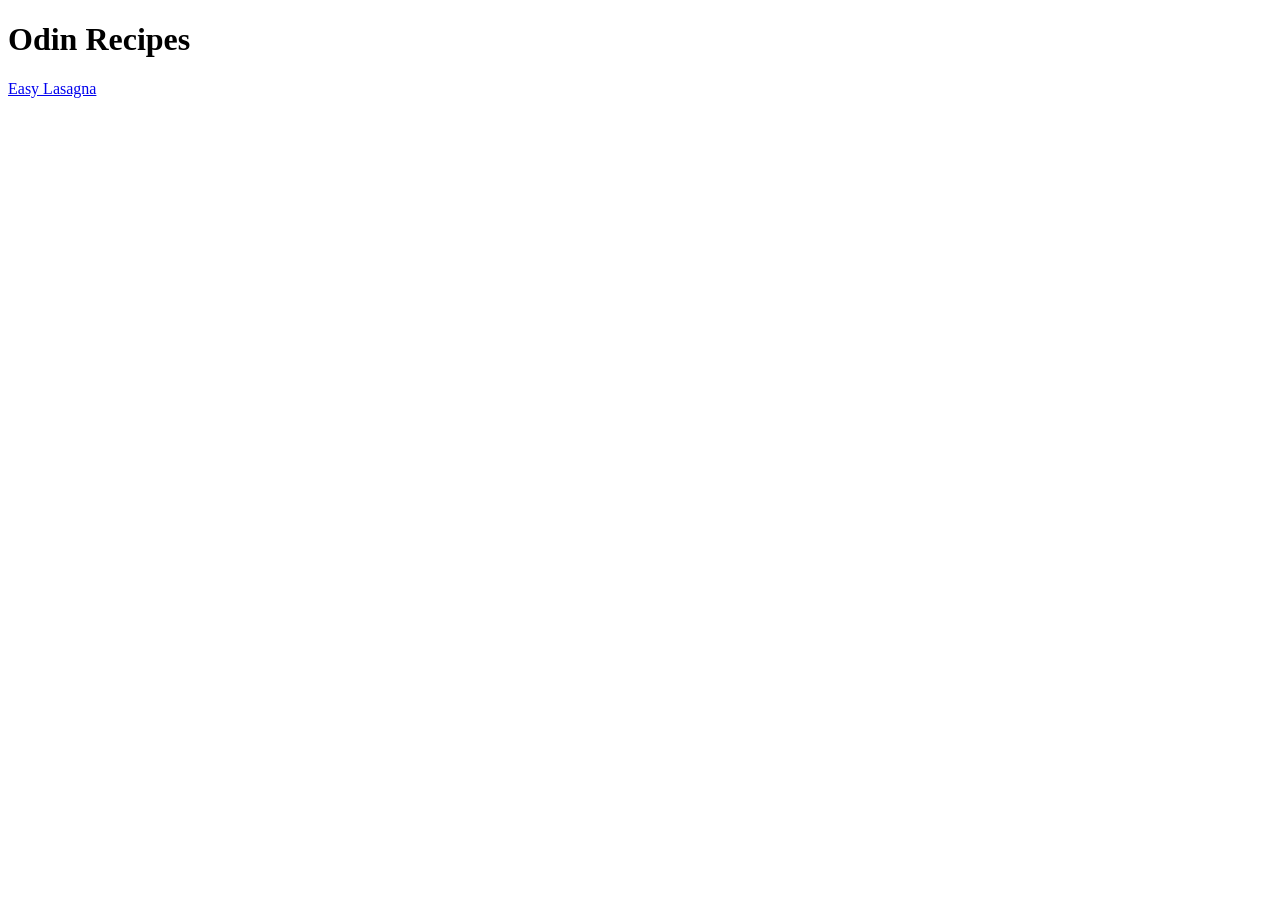
==== index.html @ bd739f6f "Initial commit: Add Easy Lasagna Recipe" ====
<!DOCTYPE html>
<html lang="en">
<head>
    <meta charset="UTF-8">
    <meta name="viewport" content="width=device-width, initial-scale=1.0">
    <title>Odin Recipes</title>
</head>
<body>
    <h1>Odin Recipes</h1>
    <a href="recipes/lasagna.html">Easy Lasagna</a>
</body>
</html>
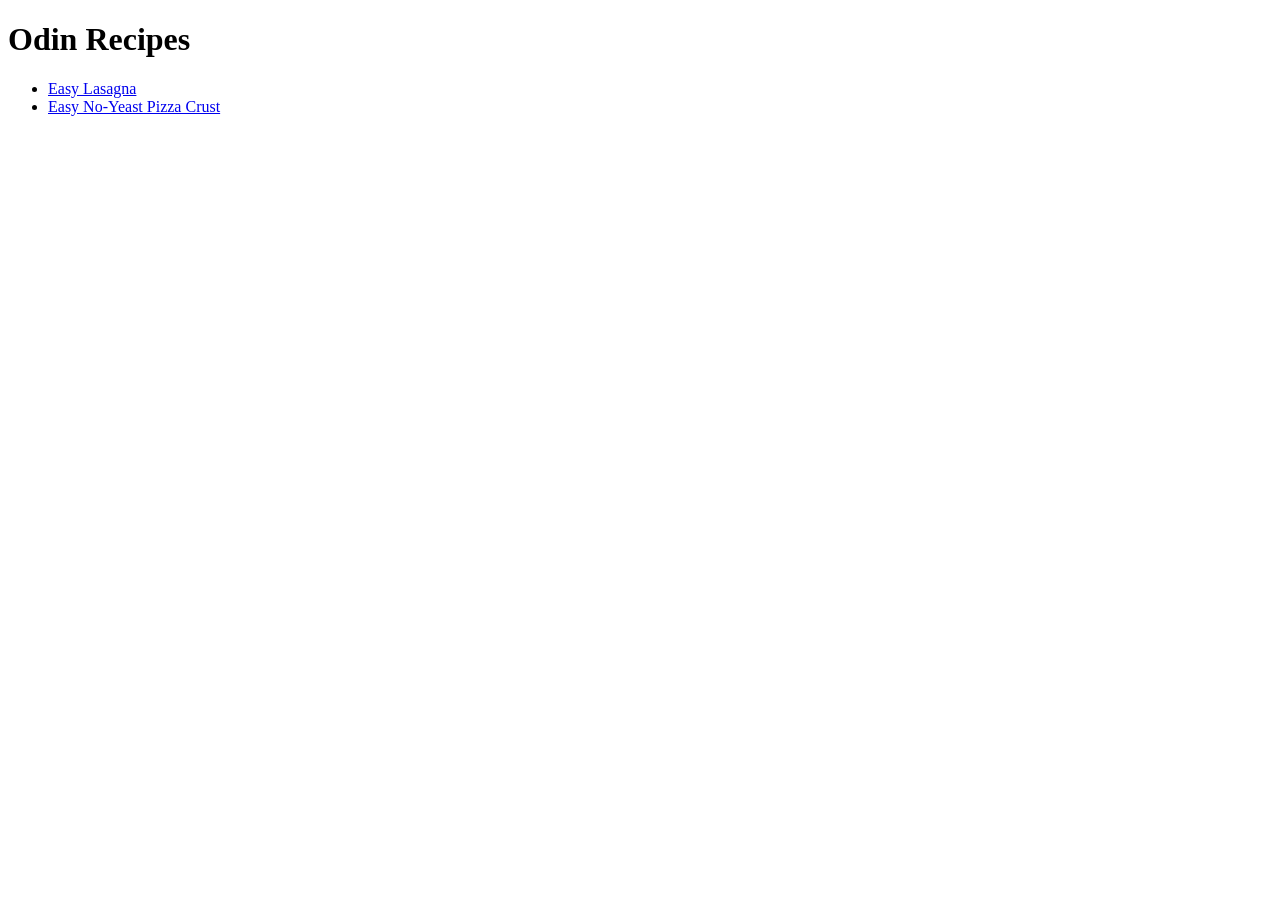
==== commit 1bb06079: "Add Easy no-yeast Pizza Crust recipe" ====
--- a/index.html
+++ b/index.html
@@ -7,6 +7,9 @@
 </head>
 <body>
     <h1>Odin Recipes</h1>
-    <a href="recipes/lasagna.html">Easy Lasagna</a>
+    <ul>
+      <li><a href="recipes/lasagna.html">Easy Lasagna</a></li>
+      <li><a href="recipes/pizza.html">Easy No-Yeast Pizza Crust</a></li>
+    </ul>
 </body>
 </html>
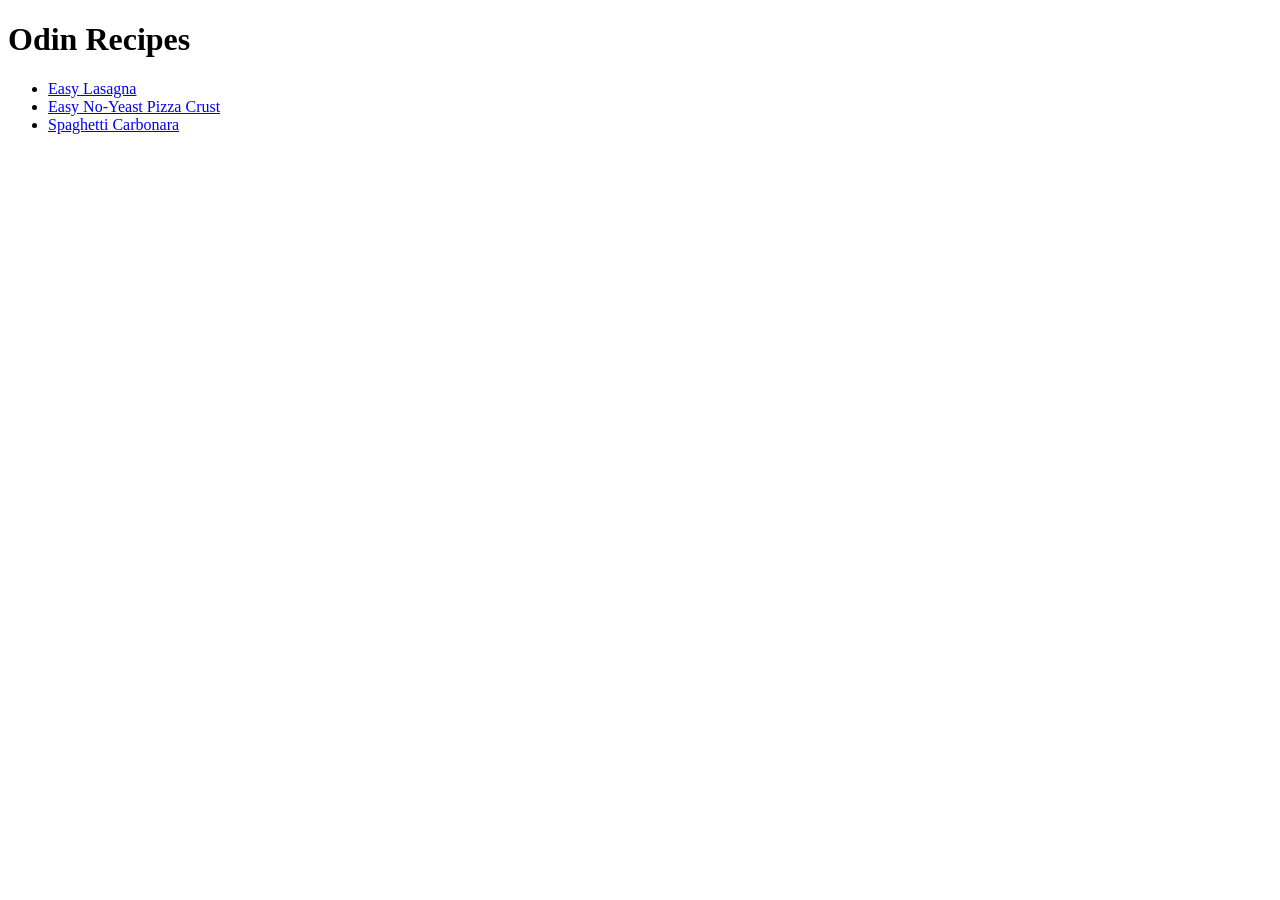
==== commit da6f4cda: "Add Spaghetti Carbonara Recipe and Updated README.md file" ====
--- a/index.html
+++ b/index.html
@@ -10,6 +10,7 @@
     <ul>
       <li><a href="recipes/lasagna.html">Easy Lasagna</a></li>
       <li><a href="recipes/pizza.html">Easy No-Yeast Pizza Crust</a></li>
+      <li><a href="recipes/spaghetti-carbonara.html">Spaghetti Carbonara</a></li>
     </ul>
 </body>
 </html>
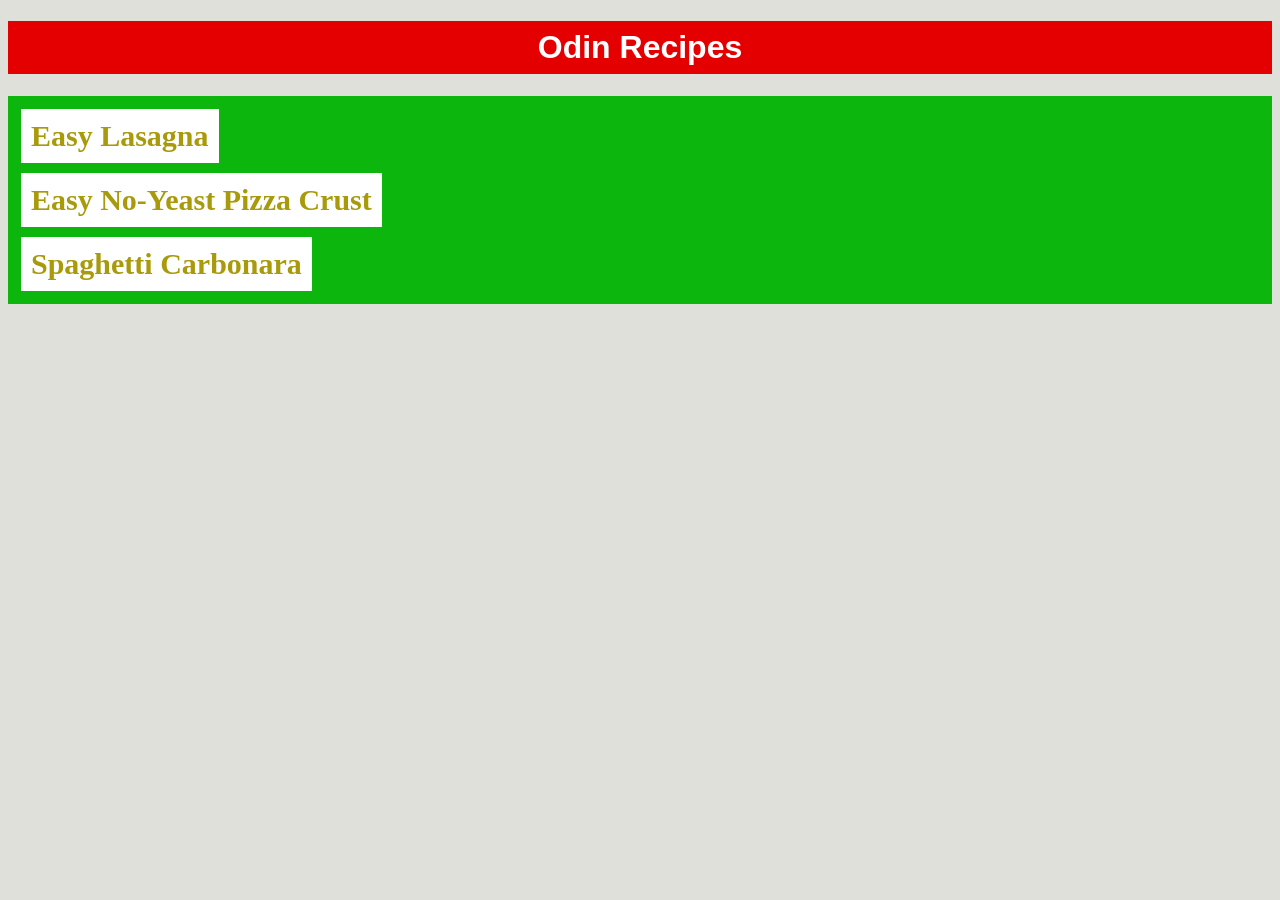
==== commit f4810794: "Add initial CSS styling for navigation and layout" ====
--- a/index.html
+++ b/index.html
@@ -3,11 +3,12 @@
 <head>
     <meta charset="UTF-8">
     <meta name="viewport" content="width=device-width, initial-scale=1.0">
+    <link rel="stylesheet" href="style.css">
     <title>Odin Recipes</title>
 </head>
 <body>
-    <h1>Odin Recipes</h1>
-    <ul>
+    <h1 class="title">Odin Recipes</h1>
+    <ul class="navigation">
       <li><a href="recipes/lasagna.html">Easy Lasagna</a></li>
       <li><a href="recipes/pizza.html">Easy No-Yeast Pizza Crust</a></li>
       <li><a href="recipes/spaghetti-carbonara.html">Spaghetti Carbonara</a></li>
--- a/style.css
+++ b/style.css
@@ -0,0 +1,36 @@
+body {
+    font-family: Arial, Helvetica, sans-serif;
+    background-color: rgb(224, 224, 218)
+}
+
+.title {
+    padding: 8px;
+    text-align: center;
+    background-color: rgb(228, 0, 0);
+    color: white;
+}
+
+.navigation {
+    list-style: none;
+    margin: 0;
+    background-color: rgb(12, 182, 12);
+    padding: 8px;
+}
+
+a {
+    font-size: 30px;
+    font-family: "Brush Script MT", cursive;
+    font-weight: bold;
+    color: rgb(168, 154, 11);
+    display: inline-block;
+    background-color: white;
+    padding: 10px 10px;
+    text-decoration: none;
+    margin: 5px;
+}
+
+a:hover {
+    background-color: grey;
+    color: white;
+
+}
